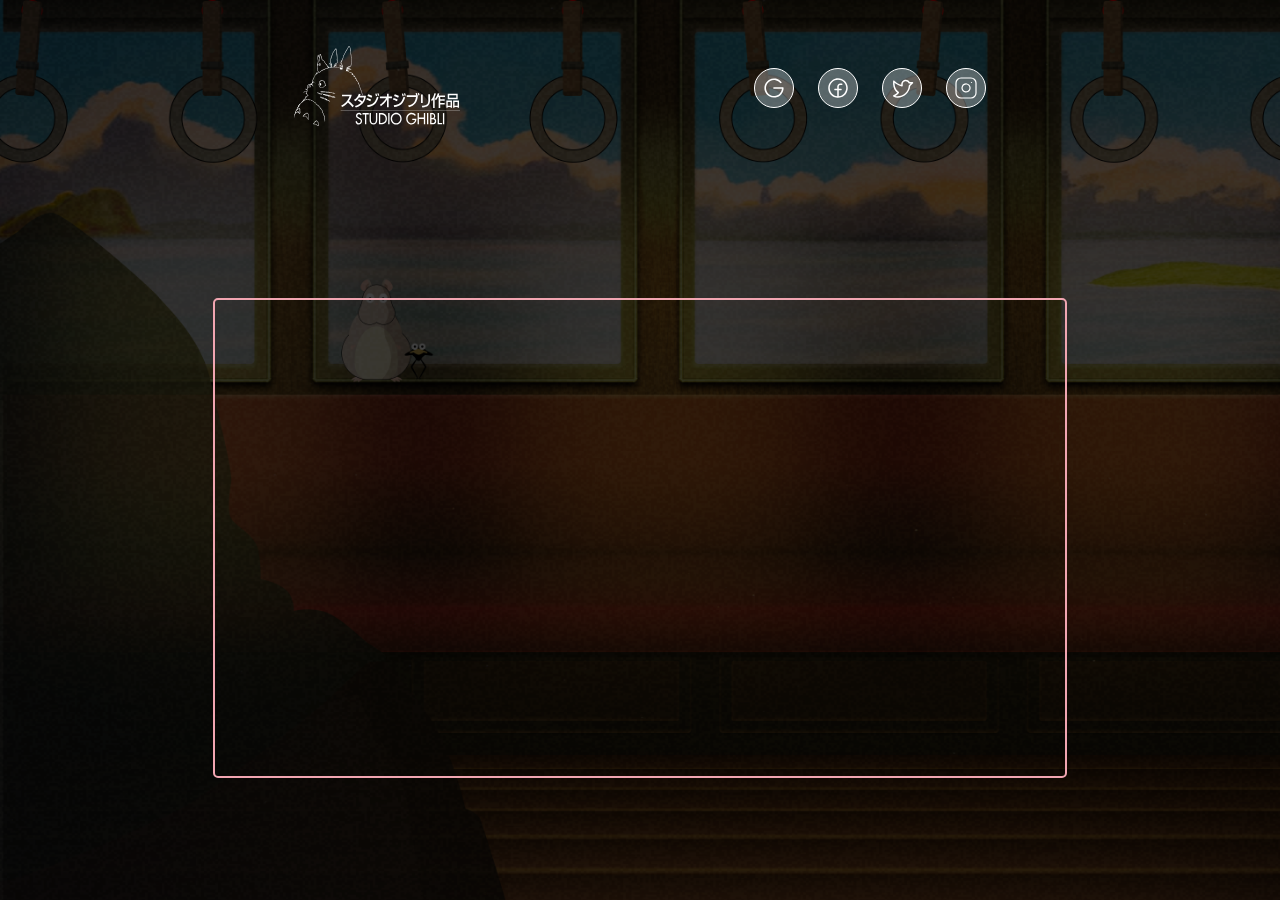
==== pages/trailer.html @ c4ece2d1 "add animações, nova página, video, nova img svg e colocando links para navegação" ====
<!doctype html>
<html lang="pt-BR">
  <head>
    <meta charset="UTF-8" />
    <meta name="viewport" content="width=device-width, initial-scale=1.0" />
    <link rel="stylesheet" href="../css/style.css" />
    <link rel="icon" href="../images/favicon.png" />
    <link rel="preconnect" href="https://fonts.googleapis.com" />
    <link rel="preconnect" href="https://fonts.gstatic.com" crossorigin />
    <link
      href="https://fonts.googleapis.com/css2?family=Andada+Pro:ital,wght@0,400..840;1,400..840&family=Archivo:ital,wght@0,100..900;1,100..900&display=swap"
      rel="stylesheet"
    />
    <title>Studio Ghibli - Trailer</title>
  </head>
  <body>
    <header class="header">
      <a class="logo" href="../index.html">
        <img src="../images/logo.svg" alt="Logo Studio Ghibli" />
      </a>

      <nav class="nav-links">
        <a
          href="https://studioghibli.com.br/studioghibli/"
          class="link"
          target="_blank"
        >
          <img src="../images/icones/logo-google.svg" alt="Ícone para Google" />
        </a>
        <a
          href="https://www.facebook.com/GhibliUSA/"
          class="link"
          target="_blank"
        >
          <img
            src="../images/icones/logo-facebook.svg"
            alt="Ícone para Facebook"
          />
        </a>
        <a href="https://x.com/GhibliUSA" class="link" target="_blank">
          <img
            src="../images/icones/logo-twitter.svg"
            alt="Ícone para Twitter(X)"
          />
        </a>
        <a
          href="https://www.instagram.com/ghibliusa/"
          class="link"
          target="_blank"
        >
          <img
            src="../images/icones/logo-instagram.svg"
            alt="Ícone para Instragram"
          />
        </a>
      </nav>
    </header>

    <main>
      <iframe
        class="video"
        width="854"
        height="480"
        src="https://www.youtube.com/embed/SgZI655GgHk?si=RRsEtTUEE9bFhMF1&rel=0&modestbranding=1"
        title="YouTube video player"
        frameborder="0"
        allow="
          accelerometer;
          autoplay;
          clipboard-write;
          encrypted-media;
          gyroscope;
          picture-in-picture;
          web-share;
        "
        referrerpolicy="strict-origin-when-cross-origin"
        allowfullscreen
      >
      </iframe>
    </main>
  </body>
</html>
---- css/style.css ----
* {
    margin: 0;
    padding: 0;
    box-sizing: border-box;
}

html {
    height: 100%;
}

body {
    height: 100vh;
    background-image: url('../images/wallpaper.png');
    background-size: cover;
    flex-direction: column;
    color: #fff;
    display: flex;
    justify-content: center;
    align-items: center;
}

h1, h2, h3, h4, h5, h6 {
    font-family: 'Andada Pro', serif;
}

p, button {
    font-family: 'Archivo', sans-serif;
}

.header {
    width: 60%;
    height: 176px;
    display: flex;
    justify-content: space-between;
    align-items: center;
}

.header .nav-links {
    display: flex;
    gap: 24px;
}

.header .logo{
    z-index: 10;
}

.nav-links .link {
    background-color: rgba(248, 248, 248, 0.31);
    width: 40px;
    height: 40px;
    display: flex;
    justify-content: center;
    align-items: center;
    border-radius: 50%;
    border: 1px solid #fff;
    position: relative;
    z-index: 10;
    pointer-events: auto;
    transition: all ease .5s;
}

.link img {
    width: 24px;
    height: 24px;
}

main {
    width: 60%;
    flex: 1;

    display: flex;
    align-items: center;
    justify-content: center;
    margin-top: -150px;
}

.conteudo {
    width: 100%;
    height: 100%;
    display: flex;
    align-items: center;
    justify-content: space-between;
    gap: 48px;
}

.descricao {
    flex: 1.2;
    height: 100%;

    display: flex;
    flex-direction: column;
    justify-content: center;
}

.descricao h2 {
    font-size: 64px;
    line-height: 70px;
    margin-bottom: 32px;
    width: 400px;
}

.descricao h3 {
    font-size: 20px;
    line-height: 30px;
    margin-bottom: 32px;
}

.descricao p {
    font-size: 24px;
    line-height: 36px;
    font-weight: 500;
    margin-bottom: 24px;
}

.botoes {
    width: 100%;
    height: 52px;
    display: flex;
    align-items: center;
    gap: 24px;
}

.botao {
    width: 240px;
    height: 52px;
    border: 1px solid #F1A5B1;
    background-color: transparent;
    color: #fff;
    border-radius: 4px;
    display: flex;
    justify-content: center;
    align-items: center;
    font-weight: 700;
    font-size: 18px;
    line-height: 27px;
    font-family: 'Roboto', sans-serif;
    transition: all ease .5s;
}

.botao-primario {
    display: flex;
    justify-content: center;
    gap: 8px;
    align-items: center;
    color: #0B0A0A;
    background-color: #F1A5B1;
}

.botao-segundario {
    gap: 8px;
}

.ilustracao {
    flex: 1.3;
    width: 100%;
    height: 700px;
    background-image: url('../images/image.svg');
    background-repeat: no-repeat;
    background-size: contain;
    background-position: center;
    animation: flutuar 3s ease-in-out infinite;
}

.video {
    border: 2px solid #F1A5B1;
    border-radius: 5px;
    max-width: 100%;   
}

/* Efeitos Hover */

.nav-links .link:hover {
    background-color: #F1A5B1;
    border-color: #F1A5B1;
}

.botao-primario:hover, .botao-segundario:hover {
    background-color: #f8f8f8;
    color: #0B0A0A;
    border-color: transparent;
    cursor: pointer;
}

.botao-primario:hover #icon-play path {
    fill: #F1A5B1;
}

.botao-segundario:hover #movie path {
    fill: #0B0A0A;
}

/* Responsividade */

@media (max-width: 1440px) {
    body {
        width: 100%;
        padding-inline: 5%;
        margin-bottom: 20px;
    }

    main {
        margin-top: 0;
        width: 100%;
    }

    .conteudo {
        flex-direction: column;
    }

    .ilustracao {
        height: 424px;
        order: 1;
    }

    .descricao {
        order: 2;
        flex: unset;
        height: auto;
    }
}

@media (max-width: 768px) {
    .header {
        width: 100%;
        height: 128px;
    }

    .header .logo {
        height: 64px;
    }

    .conteudo {
        flex-direction: column;
        height: auto;
    } 

    .ilustracao {
        height: 240px;
        flex: unset;
    }

    .descricao h3 {
        font-size: 16px;
        line-height: 22px;
        font-weight: 700;
    }
    
    .descricao h2 {
        font-size: 40px;
        line-height: 44px;
        font-weight: 800;
        width: 270px;
    }

    .descricao p {
        font-size: 16px;
        line-height: 24px;
        font-weight: 500;
    }

    .botoes {
        flex-direction: column;
        height: 100%;
    }

    .botao {
        width: 100%;
    }
}

@media (max-width: 500px) {
    .header {
        justify-content: center;
    }

    .header .nav-links {
        display: none;
    }
}

@media (max-width: 390px) {
    .header {
        height: 96px;
    }

    .header .logo {
        height: 48px;
    }
}

/* Animações */

@keyframes flutuar {
    0%   { transform: translateY(0px); }
    50%  { transform: translateY(-20px); }
    100% { transform: translateY(0px); }
}
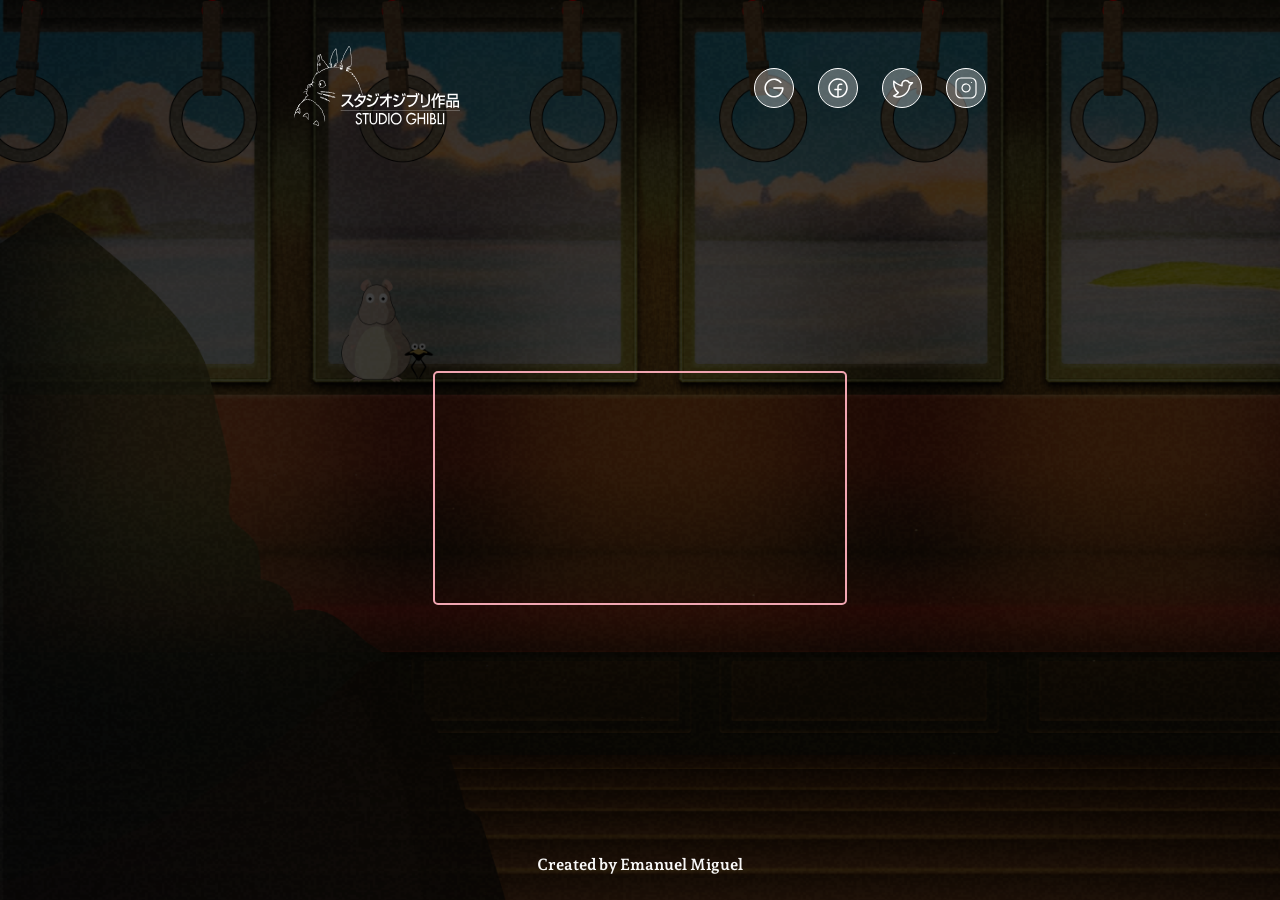
==== commit d642103a: "add footer, ajustando video, ajustando responsividade" ====
--- a/pages/trailer.html
+++ b/pages/trailer.html
@@ -56,27 +56,30 @@
       </nav>
     </header>
 
-    <main>
-      <iframe
-        class="video"
-        width="854"
-        height="480"
-        src="https://www.youtube.com/embed/SgZI655GgHk?si=RRsEtTUEE9bFhMF1&rel=0&modestbranding=1"
-        title="YouTube video player"
-        frameborder="0"
-        allow="
-          accelerometer;
-          autoplay;
-          clipboard-write;
-          encrypted-media;
-          gyroscope;
-          picture-in-picture;
-          web-share;
-        "
-        referrerpolicy="strict-origin-when-cross-origin"
-        allowfullscreen
-      >
-      </iframe>
+    <main class="main-trailer">
+      <div class="video-wrapper">
+        <iframe
+          class="video"
+          src="https://www.youtube.com/embed/SgZI655GgHk?si=RRsEtTUEE9bFhMF1&rel=0&modestbranding=1"
+          title="YouTube video player"
+          frameborder="0"
+          allow="
+            accelerometer;
+            autoplay;
+            clipboard-write;
+            encrypted-media;
+            gyroscope;
+            picture-in-picture;
+            web-share;
+          "
+          referrerpolicy="strict-origin-when-cross-origin"
+          allowfullscreen
+        ></iframe>
+      </div>
     </main>
+
+    <footer>
+      <p class="autor-created">Created by Emanuel Miguel</p>
+    </footer>
   </body>
 </html>
--- a/css/style.css
+++ b/css/style.css
@@ -67,11 +67,19 @@
 main {
     width: 60%;
     flex: 1;
-
     display: flex;
     align-items: center;
     justify-content: center;
     margin-top: -150px;
+}
+
+.main-trailer {
+    width: 60%;
+    flex: 1;
+    display: flex;
+    align-items: center;
+    justify-content: center;
+    margin-top: 0; /* ← remove o -150px que estava puxando pra cima */
 }
 
 .conteudo {
@@ -153,7 +161,7 @@
 .ilustracao {
     flex: 1.3;
     width: 100%;
-    height: 700px;
+    height: 900px;
     background-image: url('../images/image.svg');
     background-repeat: no-repeat;
     background-size: contain;
@@ -162,9 +170,35 @@
 }
 
 .video {
+    position: absolute;
+    top: 0;
+    left: 0;
+    width: 100%;
+    height: 100%;
     border: 2px solid #F1A5B1;
     border-radius: 5px;
-    max-width: 100%;   
+}
+
+.video-wrapper {
+    width: 60%;
+    aspect-ratio: 16 / 9;
+    position: relative;
+}
+
+footer {
+    width: 100%;
+    height: 32px;
+    display: flex;
+    justify-content: center;
+    align-items: center;
+    margin-top: 48px;
+}
+
+footer .autor-created {
+    color: #f8f8f8;
+    font-size: 16px;
+    font-family: 'Andada Pro', serif;
+    font-weight: 700;
 }
 
 /* Efeitos Hover */
@@ -195,12 +229,15 @@
     body {
         width: 100%;
         padding-inline: 5%;
-        margin-bottom: 20px;
+        height: auto;
+        min-height: 100vh;
+        padding-bottom: 20px;
     }
 
     main {
         margin-top: 0;
         width: 100%;
+        align-items: flex-start;
     }
 
     .conteudo {
@@ -209,6 +246,8 @@
 
     .ilustracao {
         height: 424px;
+        flex: unset;
+        width: 100%;
         order: 1;
     }
 
@@ -216,6 +255,25 @@
         order: 2;
         flex: unset;
         height: auto;
+    }
+
+    .descricao h3 {
+        font-size: 20px;
+        line-height: 30px;
+        font-weight: 700;
+    }
+    
+    .descricao h2 {
+        font-size: 56px;
+        line-height: 60px;
+        font-weight: 800;
+        width: 380px;
+    }
+
+    .descricao p {
+        font-size: 20px;
+        line-height: 30px;
+        font-weight: 500;
     }
 }
 
@@ -266,6 +324,10 @@
     .botao {
         width: 100%;
     }
+
+    .video-wrapper {
+        width: 90%;
+    }
 }
 
 @media (max-width: 500px) {
